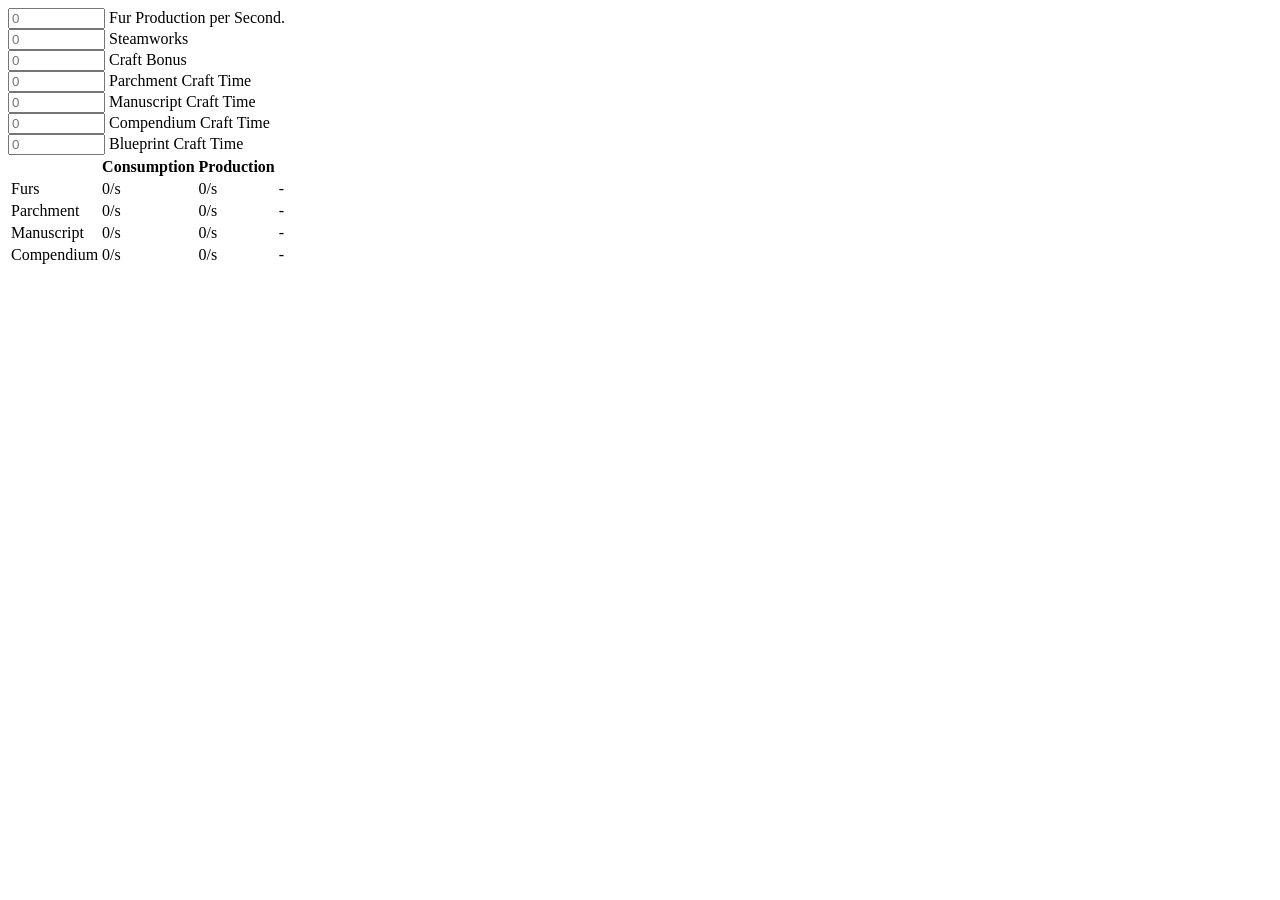
==== kittens.html @ 27973a72 "Add files via upload" ====
<html>

<head>
  <style type="text/css">
    label {
      display: block;
    }
  </style>
</head>

<body>
  <div id="input">
    <label>
      <input type="text" data-input="furs" placeholder="0" size="10"> Fur Production per Second.
    </label>
    <label>
      <input type="text" data-input="steamworks" placeholder="0" size="10"> Steamworks
    </label>
    <label>
      <input type="text" data-input="craft-output" placeholder="0" size="10"> Craft Bonus
    </label>

    <label>
      <input type="text" data-input="parchment" class="craft-time" placeholder="0" size="10"> Parchment Craft Time
    </label>
    <label>
      <input type="text" data-input="manuscript" class="craft-time" placeholder="0" size="10"> Manuscript Craft Time
    </label>
    <label>
      <input type="text" data-input="compendium" class="craft-time" placeholder="0" size="10"> Compendium Craft Time
    </label>
    <label>
      <input type="text" data-input="blueprint" class="craft-time" placeholder="0" size="10"> Blueprint Craft Time
    </label>
  </div>

  <table>
    <thead>
      <tr>
        <th></th>
        <th>Consumption</th>
        <th>Production</th>
        <th></th>
      </tr>
    <tbody>
      <tr data-item="furs">
        <td>Furs</td>
        <td data-field="consumption"><span class="value"></span>/s</td>
        <td data-field="production"><span class="value"></span>/s</td>
        <td data-field="status"></td>
      </tr>
      <tr data-item="parchment">
        <td>Parchment</td>
        <td data-field="consumption"><span class="value"></span>/s</td>
        <td data-field="production"><span class="value"></span>/s</td>
        <td data-field="status"></td>
      </tr>
      <tr data-item="manuscript">
        <td>Manuscript</td>
        <td data-field="consumption"><span class="value"></span>/s</td>
        <td data-field="production"><span class="value"></span>/s</td>
        <td data-field="status"></td>
      </tr>
      <tr data-item="compendium">
        <td>Compendium</td>
        <td data-field="consumption"><span class="value"></span>/s</td>
        <td data-field="production"><span class="value"></span>/s</td>
        <td data-field="status"></td>
      </tr>
    </tbody>
    </thead>
  </table>

  <script type="text/javascript">
    function getInputVal(input) {
      return parseFloat(document.querySelector(`input[data-input=${input}`).value) || 0;
    }

    function craftProductionRate(item) {
      let craft_output = (getInputVal('craft-output') / 100) + 1;
      let craft_time = getInputVal(item);
      if (craft_time) {
        return craft_output / craft_time;
      }
      return 0;
    }
    function calcConsumptionRate(crafted_item, qty) {
      let craft_time = getInputVal(crafted_item);
      if(craft_time) {
        return qty / craft_time;
      }
      return 0;
    }

    const KV_SEPARATOR = ';';
    const STEAMWORKS_RATE = 0.01;
    const DATA = {
      'furs': {
        name: 'furs',
        consumedBy: 'parchment',
        consumeQty: 175,
        getProductionRate: function() {
          return getInputVal('furs');
        },
        getConsumptionRate: function() {
          return calcConsumptionRate(this.consumedBy, this.consumeQty);
        }
      },
      'parchment': {
        name: 'parchment',
        consumedBy: 'manuscript',
        consumeQty: 25,
        getProductionRate: function() {
          return craftProductionRate(this.name);
        },
        getConsumptionRate: function() {
          return calcConsumptionRate(this.consumedBy, this.consumeQty);
        }
      },
      'manuscript': {
        name: 'manuscript',
        consumedBy: 'compendium',
        consumeQty: 50,
        getProductionRate: function() {
          let craft_rate = craftProductionRate(this.name);
          let steamworks_qty = getInputVal('steamworks');
          return (steamworks_qty * STEAMWORKS_RATE) +craft_rate;
        },
        getConsumptionRate: function() {
          return calcConsumptionRate(this.consumedBy, this.consumeQty);
        }
      },
      'compendium': {
        name: 'compendium',
        consumedBy: 'blueprint',
        consumeQty: 25,
        getProductionRate: function() {
          return craftProductionRate(this.name);
        },
        getConsumptionRate: function() {
          return calcConsumptionRate(this.consumedBy, this.consumeQty);
        }
      }
    }


    function setData(item, field, value) {
      let v = Math.round((value + Number.EPSILON) * 10000) / 10000
      document.querySelector(`tr[data-item=${item}] td[data-field=${field}] .value`).textContent = v;
    }

    function setStatus(item) {
      let c = parseFloat(document.querySelector(`tr[data-item=${item}] td[data-field=consumption] .value`).textContent) || 0;
      let p = parseFloat(document.querySelector(`tr[data-item=${item}] td[data-field=production] .value`).textContent) || 0;
      if( p > c ) {
        document.querySelector(`tr[data-item=${item}] td[data-field=status]`).textContent = "+";
      }
      else {
        document.querySelector(`tr[data-item=${item}] td[data-field=status]`).textContent = "-";
      }

    }
    function recalculate() {
      for( const [name,item] of Object.entries(DATA) ) {
        setData(item.name, 'production', item.getProductionRate());
        setData(item.name, 'consumption', item.getConsumptionRate());
        setStatus(item.name);        
      }
    }

    function loadInputData() {
      window.location.hash.substr(1)
        .split(KV_SEPARATOR)
        .filter(v => v.indexOf('=') > 0)
        .forEach(kv => {
          let [key,value] = kv.split('=');
          let el = document.querySelector(`input[data-input=${key}]`)
          if( el ) {
            el.value = value;
          }
        });
    }
    function saveInputData() {
      return '#'+Array.from(document.querySelectorAll('input'))
        .map(el => `${el.dataset.input}=${el.value}`)
        .join(KV_SEPARATOR);
    }






    loadInputData();
    recalculate();
    document.querySelector('#input').addEventListener('change', (event) => {
      window.location.hash = saveInputData();
      recalculate();
    });
  </script>
</body>

</html>
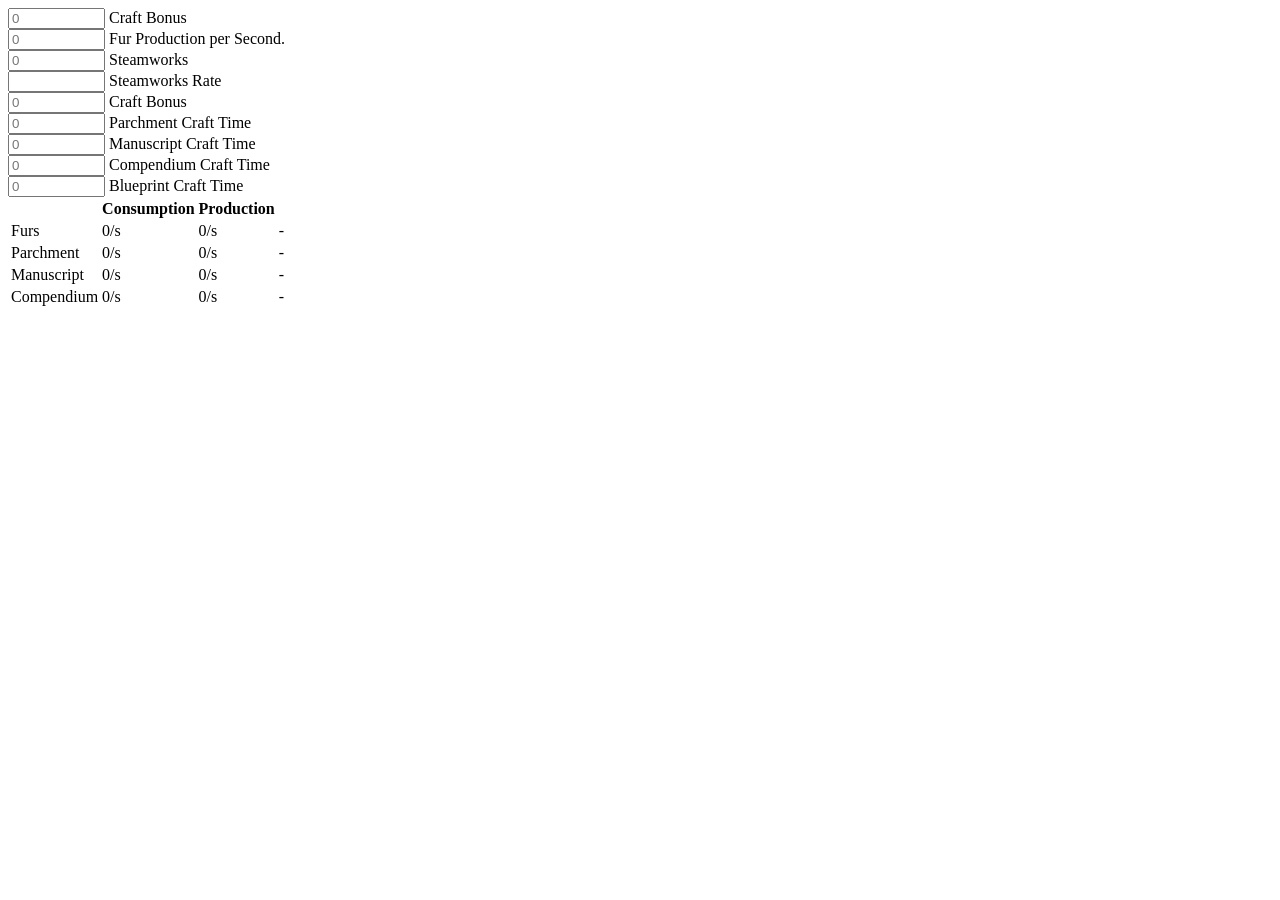
==== commit 4bd21a56: "Update kittens.html Make Steamworks manuscript rate configurable" ====
--- a/kittens.html
+++ b/kittens.html
@@ -11,10 +11,16 @@
 <body>
   <div id="input">
     <label>
+      <input type="text" data-input="steamworks-rate" placeholder="0" size="10"> Craft Bonus
+    </label>
+    <label>
       <input type="text" data-input="furs" placeholder="0" size="10"> Fur Production per Second.
     </label>
     <label>
       <input type="text" data-input="steamworks" placeholder="0" size="10"> Steamworks
+    </label>
+    <label>
+      <input type="text" data-input="steamworks-rate" text="0.04" size="10"> Steamworks Rate
     </label>
     <label>
       <input type="text" data-input="craft-output" placeholder="0" size="10"> Craft Bonus
@@ -93,7 +99,6 @@
     }
 
     const KV_SEPARATOR = ';';
-    const STEAMWORKS_RATE = 0.01;
     const DATA = {
       'furs': {
         name: 'furs',
@@ -124,7 +129,8 @@
         getProductionRate: function() {
           let craft_rate = craftProductionRate(this.name);
           let steamworks_qty = getInputVal('steamworks');
-          return (steamworks_qty * STEAMWORKS_RATE) +craft_rate;
+          let steamworks_rate = getInputVal('steamworks-rate');
+          return (steamworks_qty * steamworks_rate) +craft_rate;
         },
         getConsumptionRate: function() {
           return calcConsumptionRate(this.consumedBy, this.consumeQty);
@@ -200,4 +206,4 @@
   </script>
 </body>
 
-</html>+</html>
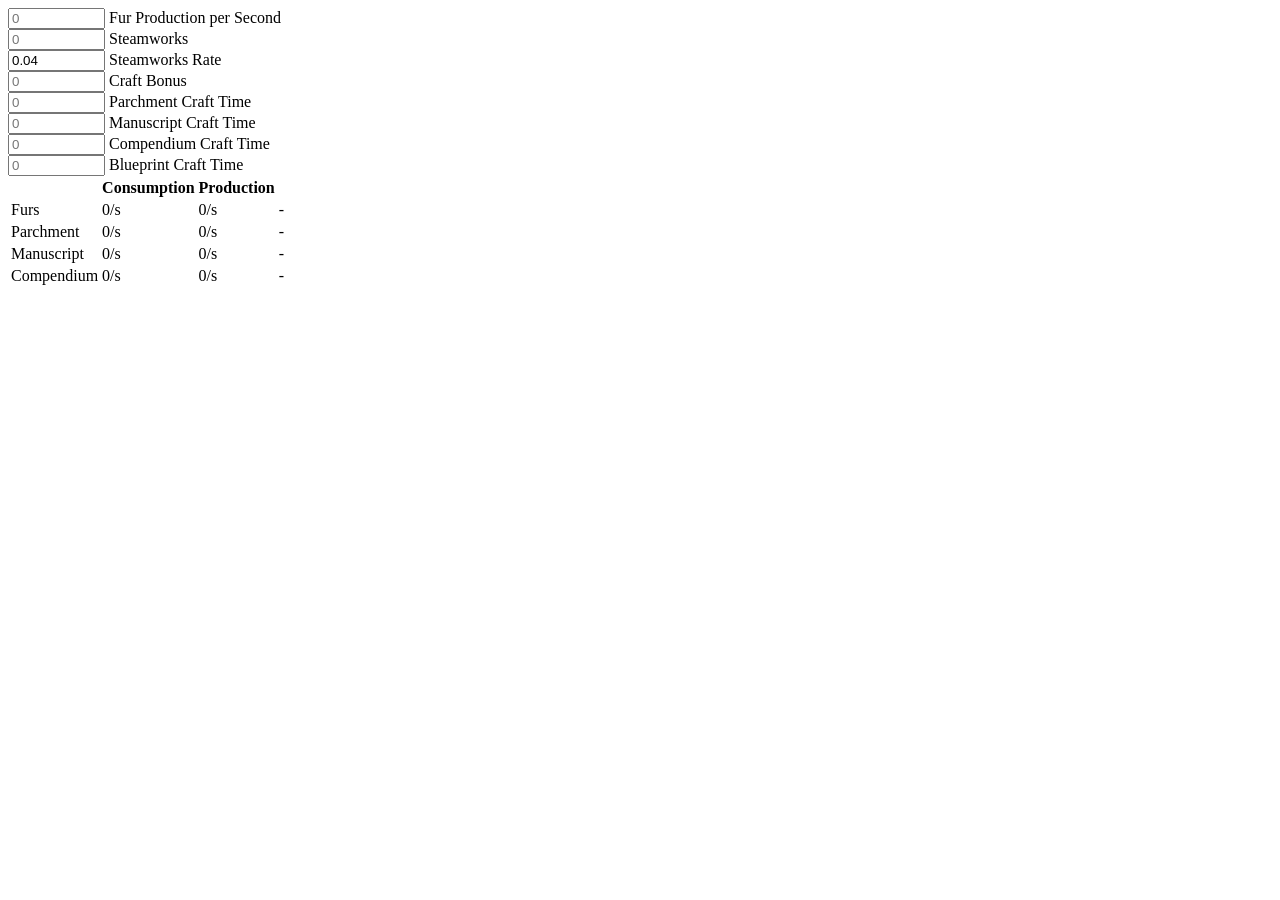
==== commit efab5923: "fix stemworks rate input" ====
--- a/kittens.html
+++ b/kittens.html
@@ -11,16 +11,13 @@
 <body>
   <div id="input">
     <label>
-      <input type="text" data-input="steamworks-rate" placeholder="0" size="10"> Craft Bonus
-    </label>
-    <label>
-      <input type="text" data-input="furs" placeholder="0" size="10"> Fur Production per Second.
+      <input type="text" data-input="furs" placeholder="0" size="10"> Fur Production per Second
     </label>
     <label>
       <input type="text" data-input="steamworks" placeholder="0" size="10"> Steamworks
     </label>
     <label>
-      <input type="text" data-input="steamworks-rate" text="0.04" size="10"> Steamworks Rate
+      <input type="text" data-input="steamworks-rate" value="0.04" size="10"> Steamworks Rate
     </label>
     <label>
       <input type="text" data-input="craft-output" placeholder="0" size="10"> Craft Bonus
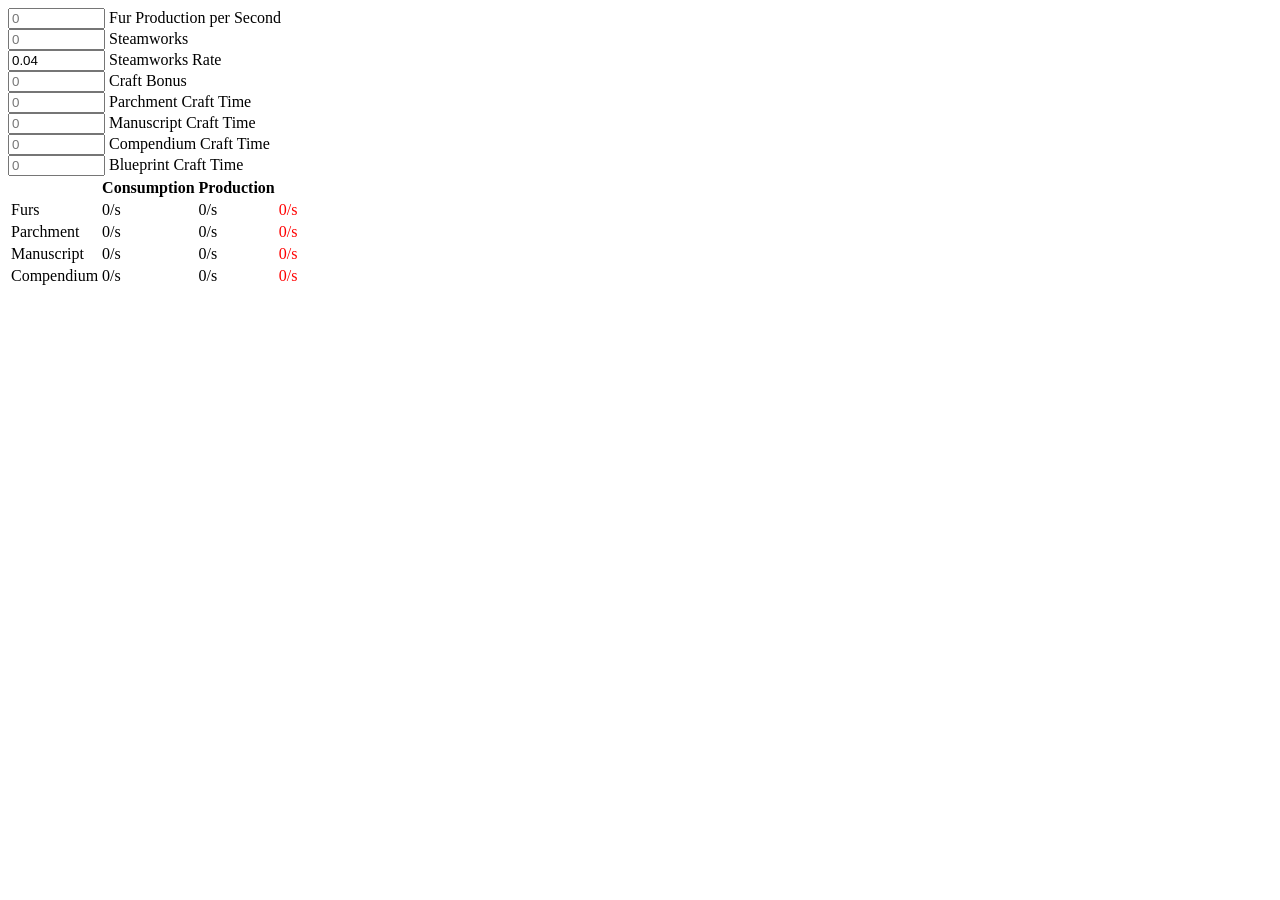
==== commit 800484b4: "Add colored rate-of-change to status" ====
--- a/kittens.html
+++ b/kittens.html
@@ -5,24 +5,35 @@
     label {
       display: block;
     }
+
+    .surfeit {
+      color: green;
+    }
+
+    .deficit {
+      color: red;
+    }
   </style>
 </head>
 
 <body>
-  <div id="input">
+
+  <div class="input">
     <label>
       <input type="text" data-input="furs" placeholder="0" size="10"> Fur Production per Second
     </label>
     <label>
-      <input type="text" data-input="steamworks" placeholder="0" size="10"> Steamworks
+      <input type="text" data-input="steamworks" class="building" placeholder="0" size="10"> Steamworks
     </label>
     <label>
       <input type="text" data-input="steamworks-rate" value="0.04" size="10"> Steamworks Rate
     </label>
+  </div>
+
+  <div class="input">
     <label>
       <input type="text" data-input="craft-output" placeholder="0" size="10"> Craft Bonus
     </label>
-
     <label>
       <input type="text" data-input="parchment" class="craft-time" placeholder="0" size="10"> Parchment Craft Time
     </label>
@@ -80,7 +91,7 @@
     }
 
     function craftProductionRate(item) {
-      let craft_output = (getInputVal('craft-output') / 100) + 1;
+      let craft_output = (getInputVal('craft-output') / 100);
       let craft_time = getInputVal(item);
       if (craft_time) {
         return craft_output / craft_time;
@@ -89,7 +100,7 @@
     }
     function calcConsumptionRate(crafted_item, qty) {
       let craft_time = getInputVal(crafted_item);
-      if(craft_time) {
+      if (craft_time) {
         return qty / craft_time;
       }
       return 0;
@@ -101,10 +112,10 @@
         name: 'furs',
         consumedBy: 'parchment',
         consumeQty: 175,
-        getProductionRate: function() {
+        getProductionRate: function () {
           return getInputVal('furs');
         },
-        getConsumptionRate: function() {
+        getConsumptionRate: function () {
           return calcConsumptionRate(this.consumedBy, this.consumeQty);
         }
       },
@@ -112,10 +123,10 @@
         name: 'parchment',
         consumedBy: 'manuscript',
         consumeQty: 25,
-        getProductionRate: function() {
+        getProductionRate: function () {
           return craftProductionRate(this.name);
         },
-        getConsumptionRate: function() {
+        getConsumptionRate: function () {
           return calcConsumptionRate(this.consumedBy, this.consumeQty);
         }
       },
@@ -123,13 +134,13 @@
         name: 'manuscript',
         consumedBy: 'compendium',
         consumeQty: 50,
-        getProductionRate: function() {
+        getProductionRate: function () {
           let craft_rate = craftProductionRate(this.name);
           let steamworks_qty = getInputVal('steamworks');
           let steamworks_rate = getInputVal('steamworks-rate');
-          return (steamworks_qty * steamworks_rate) +craft_rate;
-        },
-        getConsumptionRate: function() {
+          return (steamworks_qty * steamworks_rate) + craft_rate;
+        },
+        getConsumptionRate: function () {
           return calcConsumptionRate(this.consumedBy, this.consumeQty);
         }
       },
@@ -137,10 +148,10 @@
         name: 'compendium',
         consumedBy: 'blueprint',
         consumeQty: 25,
-        getProductionRate: function() {
+        getProductionRate: function () {
           return craftProductionRate(this.name);
         },
-        getConsumptionRate: function() {
+        getConsumptionRate: function () {
           return calcConsumptionRate(this.consumedBy, this.consumeQty);
         }
       }
@@ -148,26 +159,25 @@
 
 
     function setData(item, field, value) {
-      let v = Math.round((value + Number.EPSILON) * 10000) / 10000
+      let v = Math.round((value + Number.EPSILON) * 10000) / 10000;
       document.querySelector(`tr[data-item=${item}] td[data-field=${field}] .value`).textContent = v;
     }
 
     function setStatus(item) {
       let c = parseFloat(document.querySelector(`tr[data-item=${item}] td[data-field=consumption] .value`).textContent) || 0;
       let p = parseFloat(document.querySelector(`tr[data-item=${item}] td[data-field=production] .value`).textContent) || 0;
-      if( p > c ) {
-        document.querySelector(`tr[data-item=${item}] td[data-field=status]`).textContent = "+";
-      }
-      else {
-        document.querySelector(`tr[data-item=${item}] td[data-field=status]`).textContent = "-";
-      }
-
+      let diff = Math.round(((p - c) + Number.EPSILON) * 10000) / 10000
+      let diffSign = diff > 0 ? '+' : '';
+      let el = document.querySelector(`tr[data-item=${item}] td[data-field=status]`);
+
+      el.textContent = `${diffSign}${diff}/s`;
+      el.classList = diffSign == '+' ? "surfeit" : "deficit";
     }
     function recalculate() {
-      for( const [name,item] of Object.entries(DATA) ) {
+      for (const [name, item] of Object.entries(DATA)) {
         setData(item.name, 'production', item.getProductionRate());
         setData(item.name, 'consumption', item.getConsumptionRate());
-        setStatus(item.name);        
+        setStatus(item.name);
       }
     }
 
@@ -176,15 +186,15 @@
         .split(KV_SEPARATOR)
         .filter(v => v.indexOf('=') > 0)
         .forEach(kv => {
-          let [key,value] = kv.split('=');
+          let [key, value] = kv.split('=');
           let el = document.querySelector(`input[data-input=${key}]`)
-          if( el ) {
+          if (el) {
             el.value = value;
           }
         });
     }
     function saveInputData() {
-      return '#'+Array.from(document.querySelectorAll('input'))
+      return '#' + Array.from(document.querySelectorAll('input'))
         .map(el => `${el.dataset.input}=${el.value}`)
         .join(KV_SEPARATOR);
     }
@@ -203,4 +213,4 @@
   </script>
 </body>
 
-</html>
+</html>
